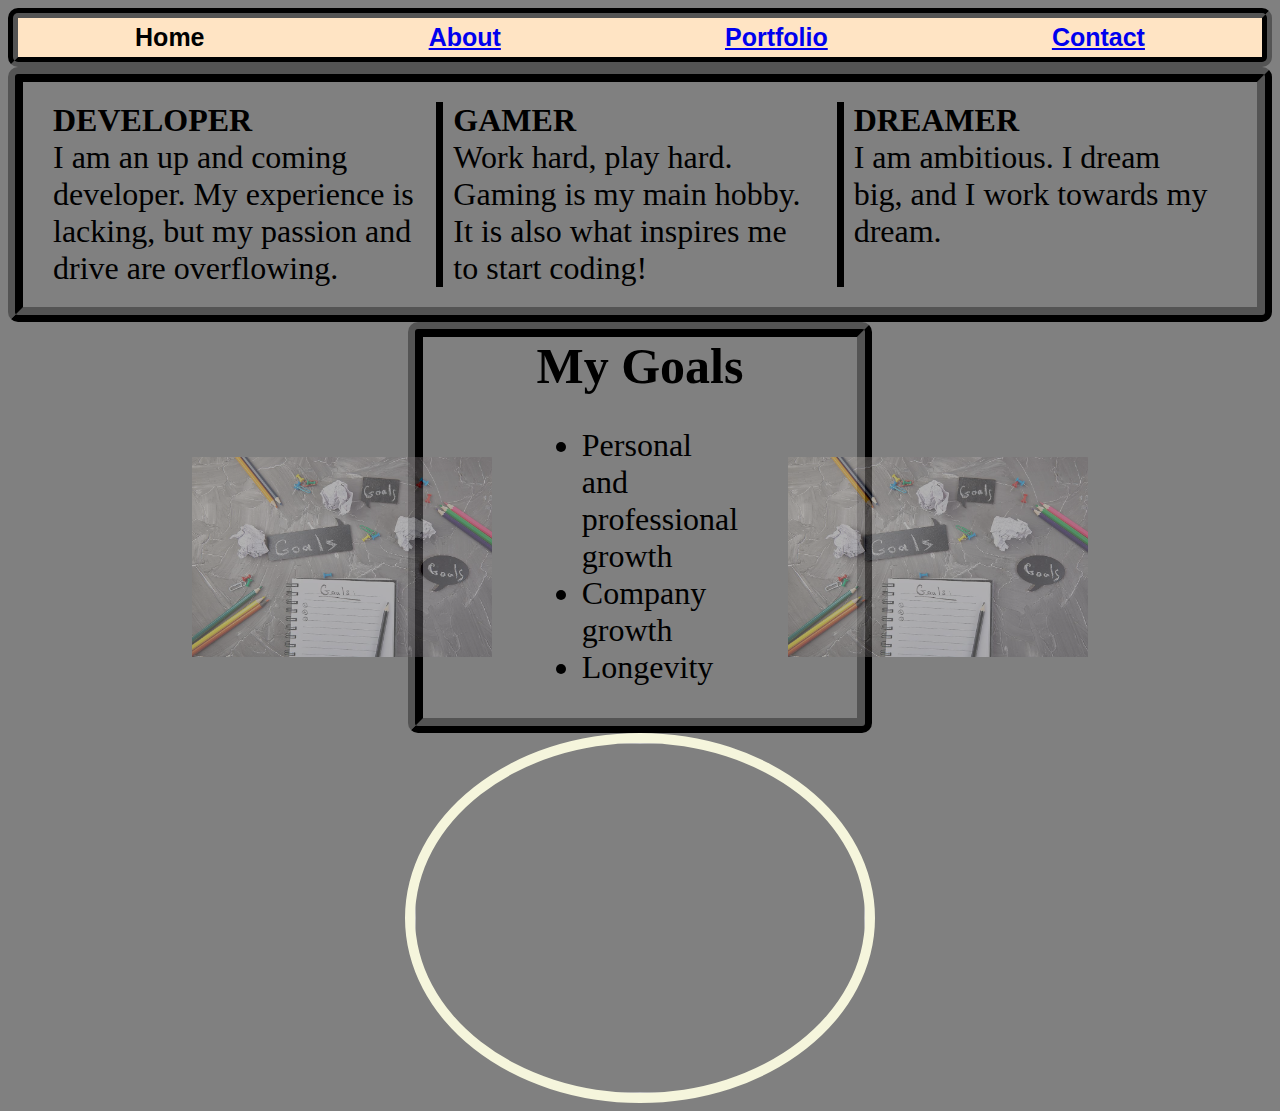
==== index.html @ 2f6cbc0f "updated" ====
<html>
  <main>

    <head>
      <meta name="viewport" content="width=device-width, initial-scale = 1">
      <link rel="stylesheet" href="./style.css">
      <title>My Profile</title>
    </head>

    <header>
      <nav id="nav">
        <a rel="Home">Home</a>
        <a rel="About" href="./about.html">About</a>
        <a rel="Portfolio" href="./portfolio.html">Portfolio</a>
        <a rel="Contact" href="./contact.html">Contact</a>
      </nav>
    </header>

    <body>
      <section class="Lcontainer" id="container1">

        <section class="Scontainer" id="scontainer1">
          <div class="item">DEVELOPER</div>
          <div>I am an up and coming developer. My experience is lacking, but my passion and drive are overflowing.</div>
        </section>

        <section class="Scontainer" id="scontainer2">
          <div class="item">GAMER</div>
          <div>Work hard, play hard. Gaming is my main hobby. It is also what inspires me to start coding!</div>
        </section>

        <section class="Scontainer" id="scontainer3">
          <div class="item">DREAMER</div>
          <div>I am ambitious. I dream big, and I work towards my dream.</div>
        </section>

      </section>
  
      <section class="Lcontainer" id="container2">

        <div id="item4">My Goals</div>
        <div class="box">
          <div><img id="img1" src="./Images/goals.jpg" alt="Goals"></div>
          <div>
            <ul>
              <li>Personal and professional growth</li>
              <li>Company growth</li>
              <li>Longevity</li>
            </ul>
          </div>
          <div><img id="img1" src="./Images/goals.jpg" alt="Goals"></div>
        </div>

      </section>

      <section class="Lcontainer" id="container3">
          <img src="./Images/huskies.jpg" alt="Happy Husky">
      </section>
    </body>

    <footer>

    </footer>

  </main>
</html>
---- style.css ----
html {
  background-color: grey;
  font-size: 62.5%;
}

#nav {
  background-color: bisque;
  border: groove black 1rem;
  border-radius: 1rem;
  padding: .5rem;
  font-size: 2.5rem;
  font-weight: bolder;
  font-family: 'Segoe UI', Tahoma, Geneva, Verdana, sans-serif;
  display: flex;
  justify-content: center;
  justify-content: space-around;
}

.Lcontainer {
  border: ridge black 1.5rem;
  border-radius: 1rem;
  display:flex;
  flex-direction: column;
  font-size: larger;
  justify-content: space-evenly;
  align-items: cente;
}

#container1 {
  display: flex;
  flex-direction: row;
  justify-content: space-evenly;
  padding: 2rem 2rem;
}

.Scontainer {
  width: 700;
  font-size: xx-large;
  border-right: solid .7rem black;
  padding-right: 2rem;
  padding-left: 1rem;
}

#scontainer3 {border-right: 0rem;}

.item {
  font-weight: bolder;
}

#container2 {
  justify-content: center;
  font-size: xx-large;
  flex-direction:column;
  align-items: center;
  margin-left: 40rem;
  margin-right: 40rem;
}

.box {
  display: flex;
  align-items: center;
}

#item4 {
  font-weight: 700;
  font-size: 5rem;
}

#img1{
  opacity:40%;
  height: 200;
  width: 300;
  margin-left: 5rem;
  margin-right: 5rem;
}

#container3 {
  border: none;
  display: flex;
}

#container3 img {
  border-radius: 50%;
  height: 35rem;
  width: 45rem;
  border: solid beige 1rem;
  display: flex;
  align-self: center;
  /* margin-left: 87rem; */
  /* margin-top: 5rem; */
}
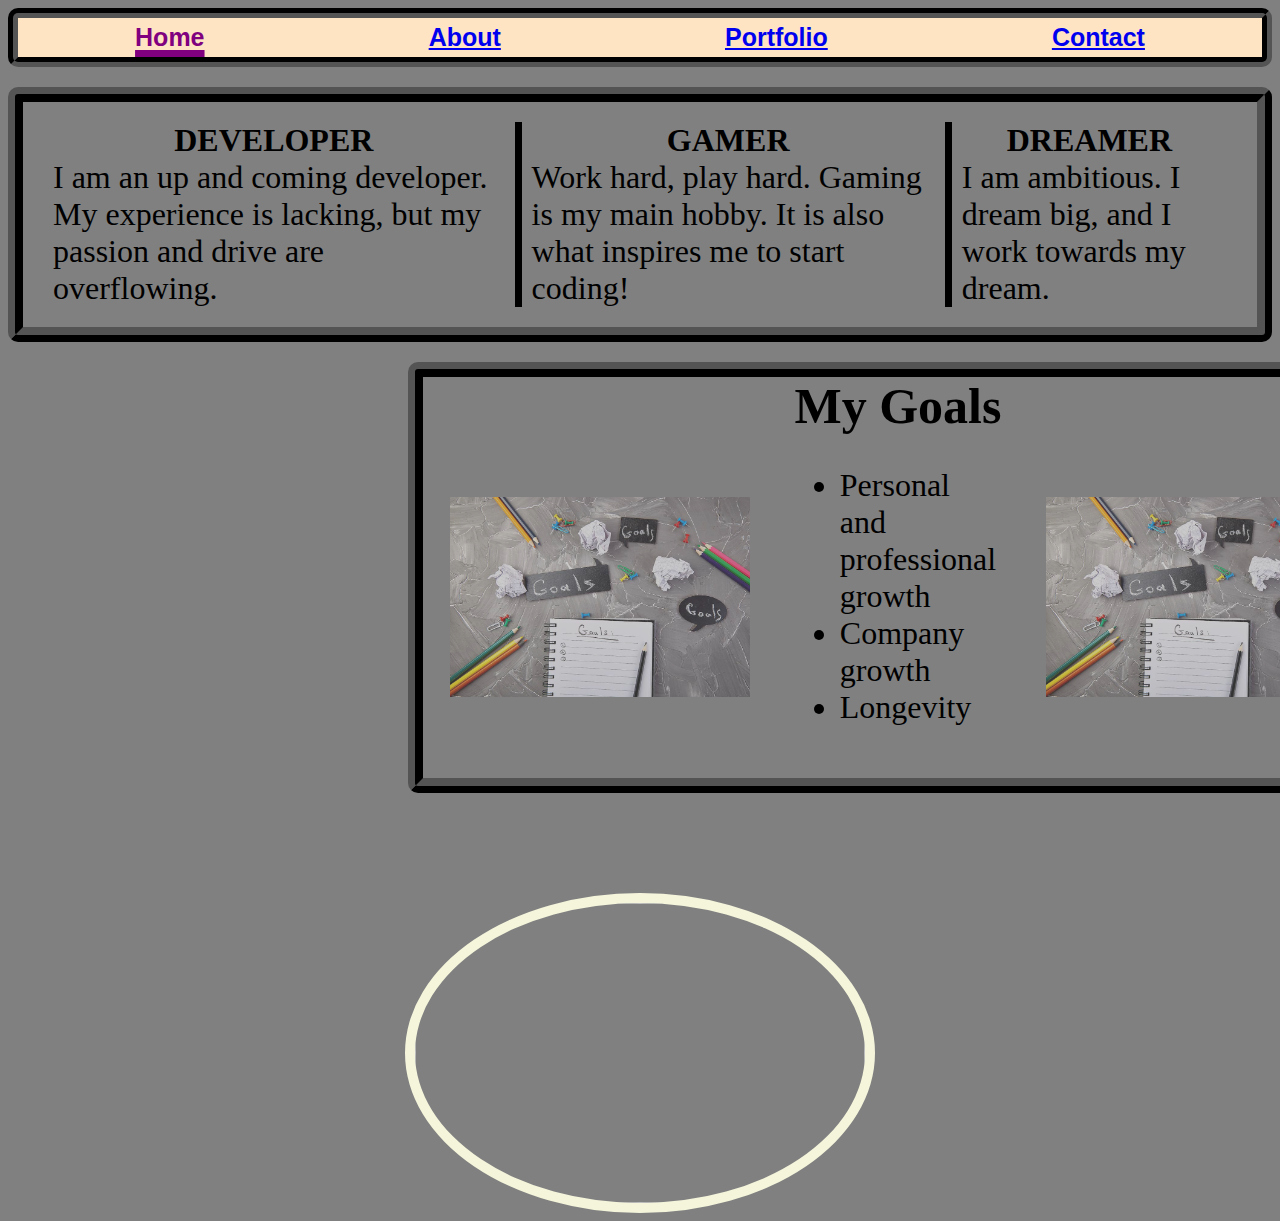
==== commit 87d333f5: "Portfolio" ====
--- a/index.html
+++ b/index.html
@@ -1,5 +1,4 @@
 <html>
-  <main>
 
     <head>
       <meta name="viewport" content="width=device-width, initial-scale = 1">
@@ -9,58 +8,66 @@
 
     <header>
       <nav id="nav">
-        <a rel="Home">Home</a>
+        <a style="color: purple; text-decoration: underline purple 7px"
+          rel="Home">Home
+        </a>
         <a rel="About" href="./about.html">About</a>
         <a rel="Portfolio" href="./portfolio.html">Portfolio</a>
         <a rel="Contact" href="./contact.html">Contact</a>
       </nav>
     </header>
 
+  <main>
     <body>
-      <section class="Lcontainer" id="container1">
+      <section id="main">
+        <div></div>
 
-        <section class="Scontainer" id="scontainer1">
-          <div class="item">DEVELOPER</div>
-          <div>I am an up and coming developer. My experience is lacking, but my passion and drive are overflowing.</div>
+        <section class="Lcontainer" id="container1">
+
+          <section class="Scontainer" id="scontainer1">
+            <div class="item">DEVELOPER</div>
+            <div>I am an up and coming developer. My experience is lacking, but my passion and drive are overflowing.</div>
+          </section>
+
+          <section class="Scontainer" id="scontainer2">
+            <div class="item">GAMER</div>
+            <div>Work hard, play hard. Gaming is my main hobby. It is also what inspires me to start coding!</div>
+          </section>
+
+          <section class="Scontainer" id="scontainer3">
+            <div class="item">DREAMER</div>
+            <div>I am ambitious. I dream big, and I work towards my dream.</div>
+          </section>
+
+        </section>
+    
+        <section class="Lcontainer" id="container2">
+
+          <div id="item4">My Goals</div>
+          <div class="box">
+            <div><img id="img1" src="./Images/goals.jpg" alt="Goals"></div>
+            <div>
+              <ul>
+                <li>Personal and professional growth</li>
+                <li>Company growth</li>
+                <li>Longevity</li>
+              </ul>
+            </div>
+            <div><img id="img1" src="./Images/goals.jpg" alt="Goals"></div>
+          </div>
+
         </section>
 
-        <section class="Scontainer" id="scontainer2">
-          <div class="item">GAMER</div>
-          <div>Work hard, play hard. Gaming is my main hobby. It is also what inspires me to start coding!</div>
+        <section class="Lcontainer" id="container3">
+          <img id="image"src="./Images/huskies.jpg" alt="Happy Husky">
         </section>
 
-        <section class="Scontainer" id="scontainer3">
-          <div class="item">DREAMER</div>
-          <div>I am ambitious. I dream big, and I work towards my dream.</div>
-        </section>
-
-      </section>
-  
-      <section class="Lcontainer" id="container2">
-
-        <div id="item4">My Goals</div>
-        <div class="box">
-          <div><img id="img1" src="./Images/goals.jpg" alt="Goals"></div>
-          <div>
-            <ul>
-              <li>Personal and professional growth</li>
-              <li>Company growth</li>
-              <li>Longevity</li>
-            </ul>
-          </div>
-          <div><img id="img1" src="./Images/goals.jpg" alt="Goals"></div>
-        </div>
-
-      </section>
-
-      <section class="Lcontainer" id="container3">
-          <img src="./Images/huskies.jpg" alt="Happy Husky">
-      </section>
+      </section> 
     </body>
+  </main>
 
     <footer>
 
     </footer>
 
-  </main>
 </html>--- a/style.css
+++ b/style.css
@@ -12,9 +12,16 @@
   font-weight: bolder;
   font-family: 'Segoe UI', Tahoma, Geneva, Verdana, sans-serif;
   display: flex;
-  justify-content: center;
   justify-content: space-around;
 }
+
+a:hover {
+  color:rgb(181, 11, 181);
+}
+
+
+
+/* THIS IS CSS FOR THE PAGE "index.html" */
 
 .Lcontainer {
   border: ridge black 1.5rem;
@@ -22,19 +29,17 @@
   display:flex;
   flex-direction: column;
   font-size: larger;
-  justify-content: space-evenly;
-  align-items: cente;
+  margin-top: 2rem;
 }
 
 #container1 {
   display: flex;
   flex-direction: row;
-  justify-content: space-evenly;
   padding: 2rem 2rem;
+  min-width: 58rem;
 }
 
 .Scontainer {
-  width: 700;
   font-size: xx-large;
   border-right: solid .7rem black;
   padding-right: 2rem;
@@ -48,17 +53,20 @@
 }
 
 #container2 {
+  display: flex;
   justify-content: center;
   font-size: xx-large;
   flex-direction:column;
   align-items: center;
   margin-left: 40rem;
   margin-right: 40rem;
+  min-width: 95rem;
 }
 
 .box {
   display: flex;
   align-items: center;
+  padding-bottom: 2rem;
 }
 
 #item4 {
@@ -67,7 +75,7 @@
 }
 
 #img1{
-  opacity:40%;
+  opacity:60%;
   height: 200;
   width: 300;
   margin-left: 5rem;
@@ -76,16 +84,141 @@
 
 #container3 {
   border: none;
-  display: flex;
 }
 
 #container3 img {
   border-radius: 50%;
-  height: 35rem;
+  height: 30rem;
   width: 45rem;
   border: solid beige 1rem;
   display: flex;
   align-self: center;
-  /* margin-left: 87rem; */
-  /* margin-top: 5rem; */
+  margin-top: 8rem;
+}
+
+#image:hover {
+  box-shadow: 0px 0px 100px white;
+}
+
+
+
+/* THIS IS CSS FOR THE PAGE "about.html" */
+
+.container {
+  display: flex;
+  flex-direction: column;
+}
+
+.line1 {
+  font-size: 5rem;
+  font-weight: bolder;
+}
+
+.line2 {
+  font-size: 3rem;
+  font-weight: bold;
+  font-style: oblique;
+}
+
+#container5 {
+  display: flex;
+  row-gap: 1rem;
+  margin-top: 4rem;
+}
+
+#container6 {
+  display: flex;
+  flex-direction: row;
+  flex-wrap: wrap;
+  justify-content: space-evenly;
+  margin-top: 8rem;
+  box-shadow: inset 0px 0px 80px white;
+  padding: 2rem 2rem;
+  border-radius: 10px;
+}
+
+
+
+/* THIS IS CSS FOR THE PAGE "portfolio.html" */
+
+div {
+  display:flex;
+  justify-content: center;
+}
+
+.containers {
+  display: flex;
+  flex-direction: column;
+  margin-top: 9rem;
+}
+
+#container7 {
+  row-gap: 2rem;
+}
+
+#container8 {
+  row-gap: 2rem;
+}
+
+.text1 {
+  font-size: 6rem;
+  font-weight: bolder;
+  font-family:system-ui, -apple-system, BlinkMacSystemFont, 'Segoe UI', Roboto, Oxygen, Ubuntu, Cantarell, 'Open Sans', 'Helvetica Neue', sans-serif;
+  text-decoration: underline overline 3rem;
+  margin-top: 5rem;
+  margin-bottom: 7rem;
+}
+
+.text2 {
+  font-size: 3rem;
+  font-weight: bolder;
+  font-family: cursive;
+  border: ridge 10px;
+  border-radius: 10px;
+  background-color: aliceblue;
+}
+
+.text3 {
+  font-size: 3rem;
+  font-weight: bold;
+  color: rgb(238, 223, 203);
+}
+
+#link {
+  font-size: 2rem;
+  margin-top: 1.5rem;
+}
+
+.img1 img {
+  outline: groove white 7px;
+}
+
+
+
+/* THIS IS CSS FOR THE PAGE "contact.html" and "success.html" */
+
+p {
+  font-size: 5rem;
+  font-weight: bold;
+  text-shadow: 2px 2px 10px lightgoldenrodyellow;
+  color:aliceblue;
+}
+
+.form {
+  text-shadow: 2px 2px 10px lightgoldenrodyellow;
+  color:aliceblue;
+  font-size: 3rem;
+}
+
+input {
+  font-size: 2rem;
+  outline: auto;
+}
+
+#p1 {
+  font-size: 8rem;
+  font-weight: bold;
+  text-shadow: 2px 2px 10px lightgoldenrodyellow;
+  color:aliceblue;
+  display: flex;
 }